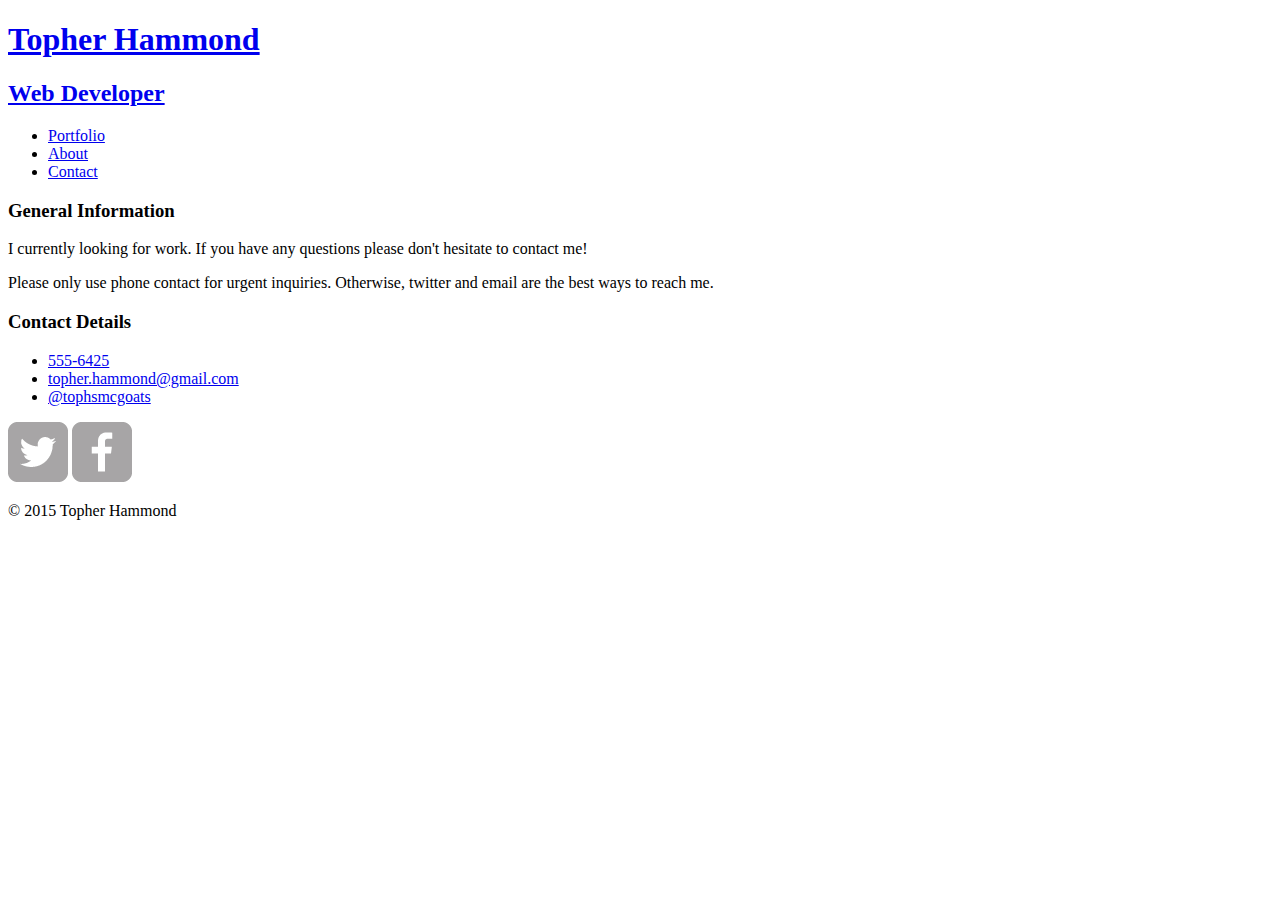
==== contact.html @ c80305c5 "Edits to Footer Section" ====
<!DOCTYPE html>
<html>
  <head>
    <meta charset="utf-8">
    <title>Topher Hammond | Web Developer</title>
    <link rel="stylesheet" href="css/normalize.css">
    <link href='http://fonts.googleapis.com/css?family=Changa+One:400,400italic|Open+Sans:400italic,700italic,400,700,800' rel='stylesheet' type='text/css'>
    <link rel="stylesheet" href="css/main.css">
    <link rel="stylesheet" href="css/responsive.css">
    <meta name="viewport" content="width=device-width, initial scale=1.0">
  </head>
  <body>
    <header>
      <a href="index.html" id="logo">
      <h1>Topher Hammond</h1>
      <h2>Web Developer</h2>
      </a>
      <nav>
        <ul>
          <li><a href="index.html">Portfolio</a></li>
          <li><a href="about.html">About</a></li>
          <li><a href="contact.html" class="selected">Contact</a></li>
        </ul>
      </nav>
    </header>
    <div id="wrapper">
    <section id="primary">
       <h3>General Information</h3>
       <p>I currently looking for work. If you have any questions please don't hesitate to contact me!</p>
       <p>Please only use phone contact for urgent inquiries. Otherwise, twitter and email are the best ways to reach me.</p>
    </section>
    <section id="secondary">
       <h3>Contact Details</h3>
       <ul class="contact-info">
          <li class="phone"><a href="tel:555-6425">555-6425</a></li>
          <li class="mail"><a href="mailto:topher.hammond@gmail.com">topher.hammond@gmail.com</a></li>
         <li class="twitter"><a href="http://twitter/intent/tweet?screen_name=tophsmcgoats">@tophsmcgoats</a></li>
       </ul>
    </section>  
    <footer>
      <a href="http://twitter.com/tophsmcgoats"><img src="img/twitter-wrap.png" alt="Twitter Logo" class="social-icon"></a>
      <a href="http://facebook.com/topherjay"><img src="img/facebook-wrap.png" alt="Facebook Logo" class="social-icon"></a>
      <p>&copy; 2015 Topher Hammond</p>
      </footer>
    </div>
  </body>
  

</html>
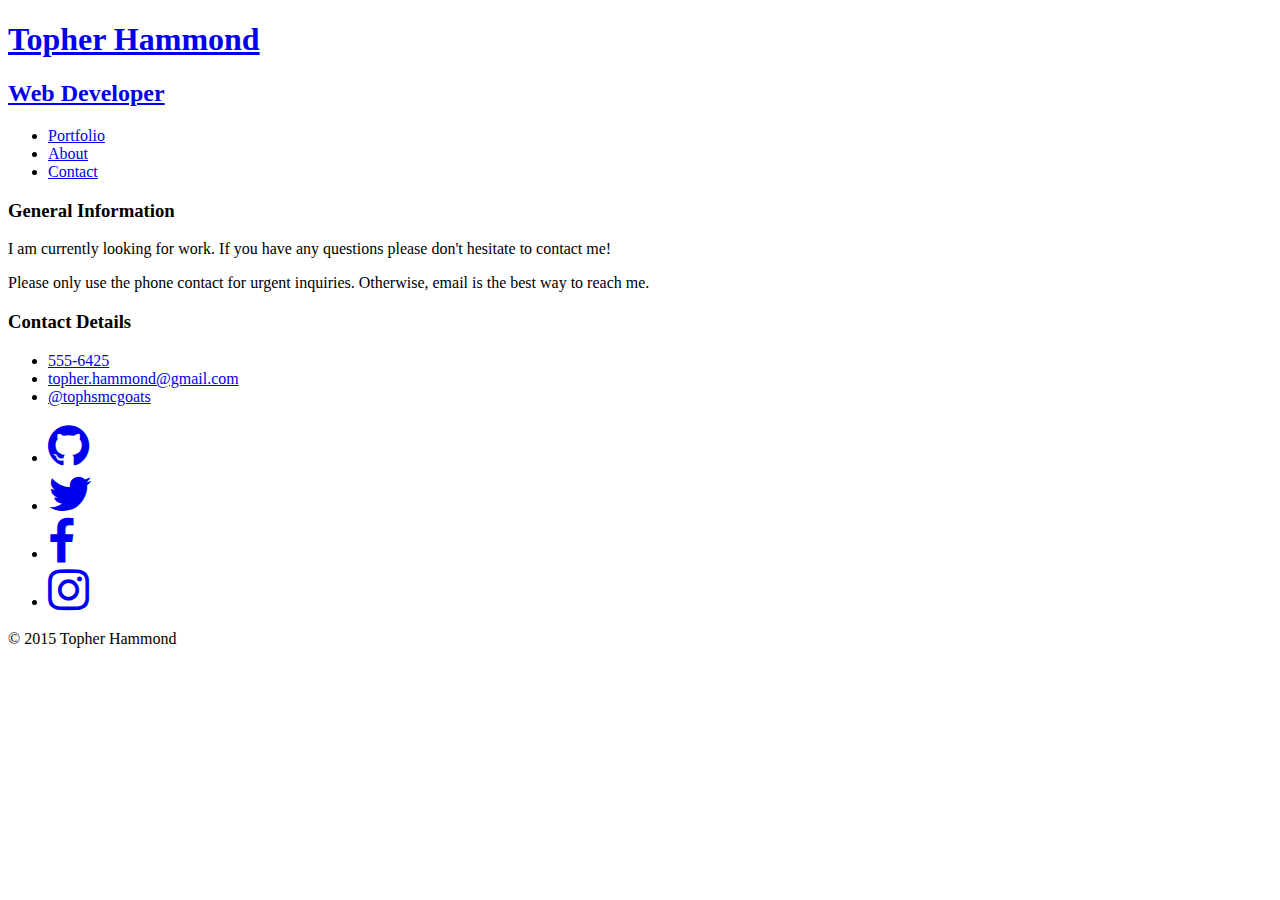
==== commit 27bc0d43: "styles to footer section" ====
--- a/contact.html
+++ b/contact.html
@@ -5,6 +5,7 @@
     <title>Topher Hammond | Web Developer</title>
     <link rel="stylesheet" href="css/normalize.css">
     <link href='http://fonts.googleapis.com/css?family=Changa+One:400,400italic|Open+Sans:400italic,700italic,400,700,800' rel='stylesheet' type='text/css'>
+    <link href="//maxcdn.bootstrapcdn.com/font-awesome/4.2.0/css/font-awesome.min.css" rel="stylesheet"> 
     <link rel="stylesheet" href="css/main.css">
     <link rel="stylesheet" href="css/responsive.css">
     <meta name="viewport" content="width=device-width, initial scale=1.0">
@@ -26,8 +27,8 @@
     <div id="wrapper">
     <section id="primary">
        <h3>General Information</h3>
-       <p>I currently looking for work. If you have any questions please don't hesitate to contact me!</p>
-       <p>Please only use phone contact for urgent inquiries. Otherwise, twitter and email are the best ways to reach me.</p>
+       <p>I am currently looking for work. If you have any questions please don't hesitate to contact me!</p>
+       <p>Please only use the phone contact for urgent inquiries. Otherwise, email is the best way to reach me.</p>
     </section>
     <section id="secondary">
        <h3>Contact Details</h3>
@@ -38,9 +39,23 @@
        </ul>
     </section>  
     <footer>
-      <a href="http://twitter.com/tophsmcgoats"><img src="img/twitter-wrap.png" alt="Twitter Logo" class="social-icon"></a>
-      <a href="http://facebook.com/topherjay"><img src="img/facebook-wrap.png" alt="Facebook Logo" class="social-icon"></a>
+      <section class="social">
+          <ul>
+            <li class="transition">
+              <a href="https://github.com/Chammz/"><i class="fa fa-github fa-3x"></i></a>
+            </li>
+            <li class="transition"> 
+                <a href="http://twitter.com/tophsmcgoats"> <i class="fa fa-twitter fa-3x"></i></a>
+            </li>
+            <li class="transition">
+                <a href="http://facebook.com/topherjay"><i class="fa fa-facebook fa-3x"></i></a>
+            </li>
+            <li class="transition">
+                <a href="https://instagram.com/tophs_mcgoats/"><i class="fa fa-instagram fa-3x"></i></a>
+            </li>
+          </ul>
       <p>&copy; 2015 Topher Hammond</p>
+      </section>
       </footer>
     </div>
   </body>
